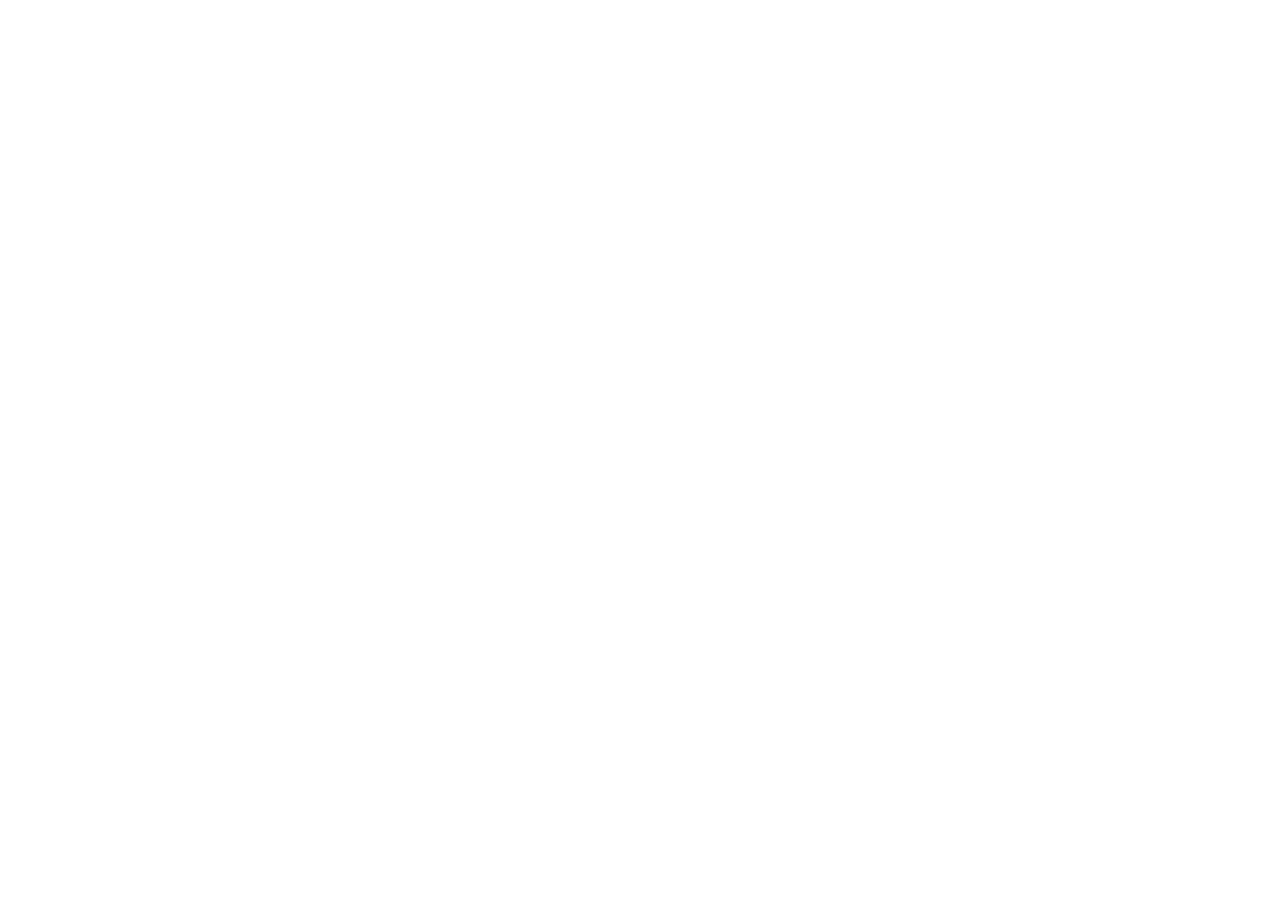
==== index.html @ 083ad21a "update" ====
<!DOCTYPE html>
<html lang="en">
<head>
    <meta charset="UTF-8">
    <meta name="viewport" content="width=device-width, initial-scale=1.0">
    <title>Document</title>
</head>
<body>
    
</body>
</html>
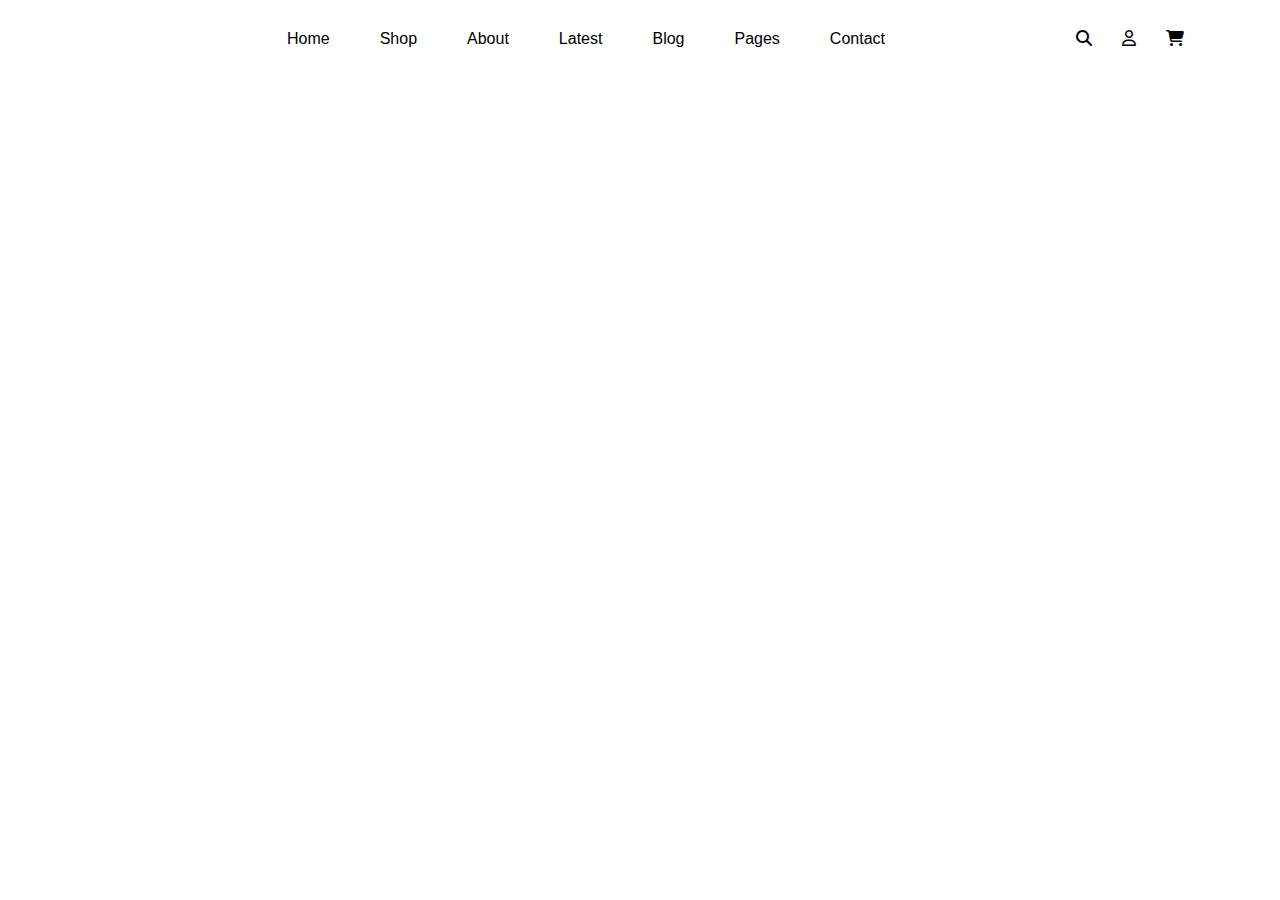
==== commit 5eee0c0f: "code" ====
--- a/index.html
+++ b/index.html
@@ -1,11 +1,39 @@
 <!DOCTYPE html>
 <html lang="en">
+
 <head>
     <meta charset="UTF-8">
     <meta name="viewport" content="width=device-width, initial-scale=1.0">
-    <title>Document</title>
+    <title>Altavista</title>
+    <link rel="stylesheet" href="style.css">
+    <link rel="preconnect" href="https://fonts.googleapis.com">
+    <link rel="stylesheet" href="https://cdnjs.cloudflare.com/ajax/libs/font-awesome/6.4.2/css/all.min.css">
 </head>
+
 <body>
-    
+    <section>
+        <div class="container">
+            <div class="img">
+                <img src="https://preview.colorlib.com/theme/timezone/assets/img/logo/logo.png.webp" alt="">
+            </div>
+            <div class="ul">
+                <ul>
+                    <li>Home</li>
+                    <li>Shop</li>
+                    <li>About</li>
+                    <li>Latest</li>
+                    <li>Blog</li>
+                    <li>Pages</li>
+                    <li>Contact</li>
+                </ul>
+            </div>
+            <div class="icons">
+                <span><i class="fa-solid fa-magnifying-glass"></i></span>
+                <span><i class="fa-regular fa-user"></i></span>
+                <span><i class="fa-solid fa-cart-shopping"></i></span>
+            </div>
+        </div>
+    </section>
 </body>
+
 </html>--- a/style.css
+++ b/style.css
@@ -0,0 +1,28 @@
+* {
+    margin : 0;
+    padding : 0;
+    box-sizing : border-box;
+    text-decoration : none;
+    list-style : none;
+    font-family: "Roboto",sans-serif;
+}
+
+.container {
+    display: flex;
+    justify-content: space-around;
+    margin-top: 30px;
+    margin-bottom: 30px;
+}
+
+ul {
+    display: flex;
+    justify-content: center;
+    gap: 50px;
+    font-weight: 16px;
+}
+
+.icons {
+    display: flex;
+    justify-content: space-between;
+    gap: 30px;
+}